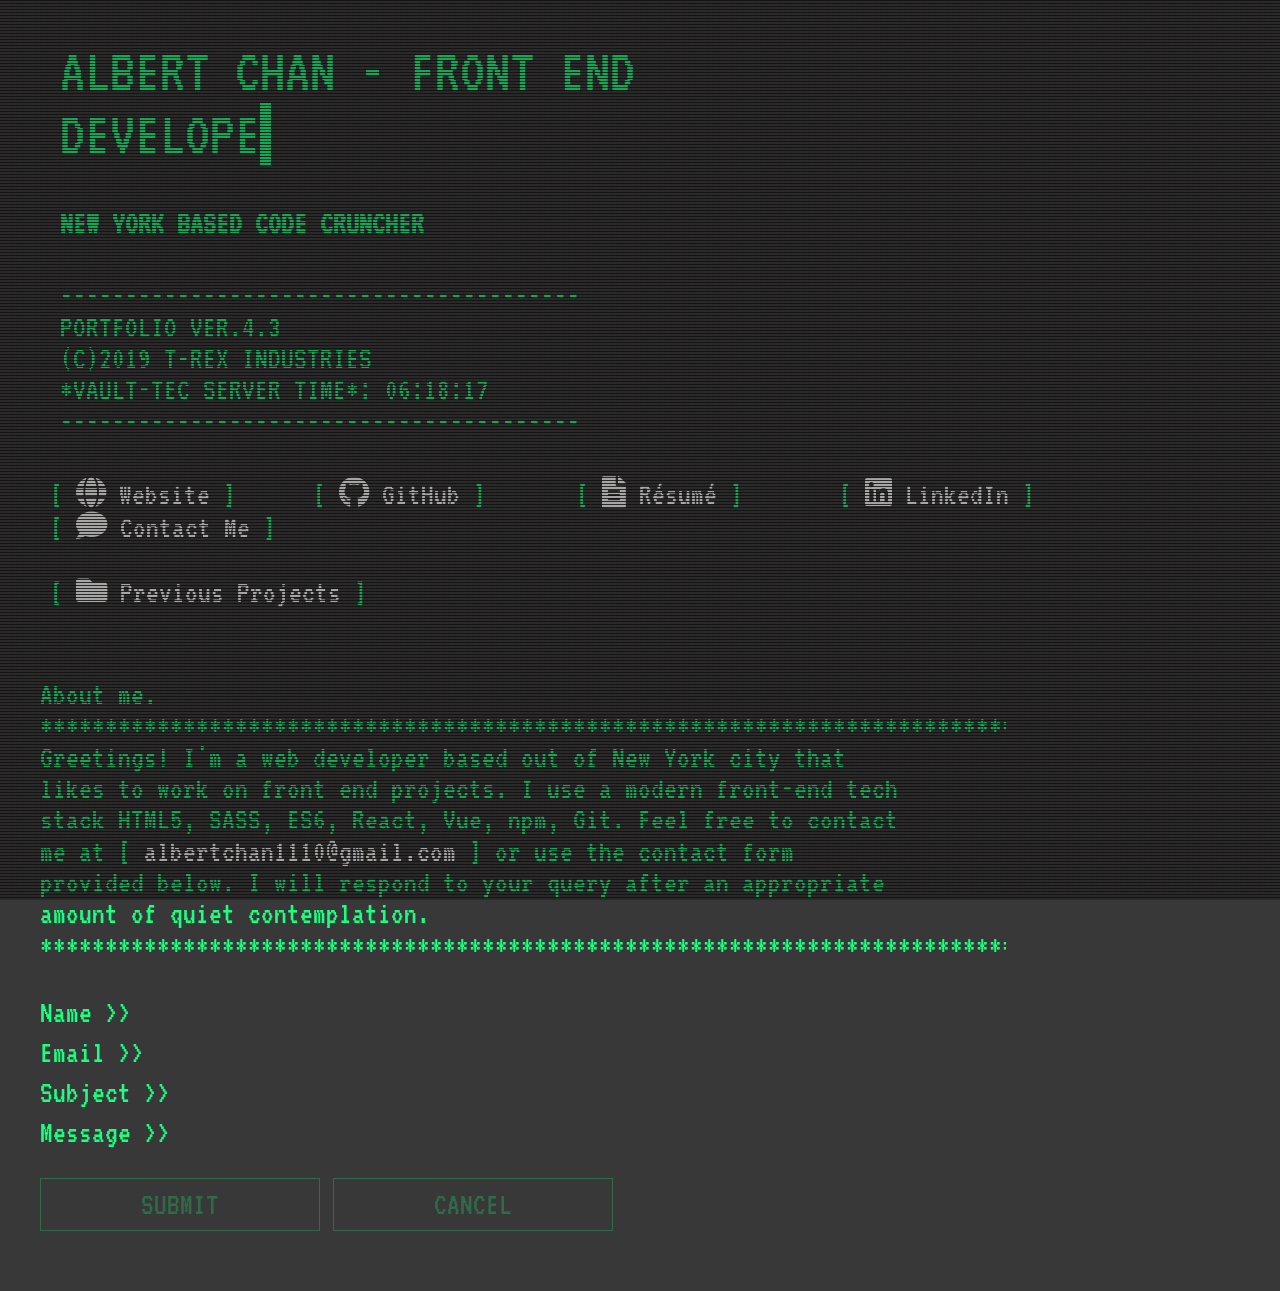
==== index.html @ 37442f8e "updated version #" ====
<!DOCTYPE html>
<html lang="en">
<head>
  <meta charset="UTF-8">
  <meta name="viewport" content="width=device-width, initial-scale=1.0">
  <meta http-equiv="X-UA-Compatible" content="ie=edge">
  <link rel="stylesheet" href="https://use.fontawesome.com/releases/v5.7.2/css/all.css" integrity="sha384-fnmOCqbTlWIlj8LyTjo7mOUStjsKC4pOpQbqyi7RrhN7udi9RwhKkMHpvLbHG9Sr" crossorigin="anonymous">
  <link rel="stylesheet" href="./css/style.css">
  <link rel="stylesheet" href="./css/animate.min.css">
  <title>Albert Chan - FrontEndDev</title>
</head>
<body>
  	<div class="overlay"></div>

        <div class="wrapper">	
          <div class="content clearfix">
            <header class="site clearfix">
                <div class="col one">
                    <h1>Albert Chan - Front End <br>
                      <span class='txt-type' data-wait= '12000' data-words='["Developer", "Creator", "Engineer", "Architect"]'></span>
                    </h1>
                  </div>
                    <div class="col two">
                      <h4>New York Based Code Cruncher<br /></h4>
                      <p>----------------------------------------</p>
                      <p>PORTFOLIO ver.4.3</p>
                      <p>(c)2019 T-REX Industries</p>
                      <p>*Vault-tec Server Time*: <span class="server-time"></span></p>
                      <p>----------------------------------------</p>
                    </div>
                  </header>
                  

                  <nav class="site clear">
                    <ul>
                      <li><a href="https://www.downtothemetal.com/projects" target="_blank" ><i class="fas fa-globe"></i> Website</a></li>
                      <li><a href="https://github.com/papanugget" title="" target="_blank"><i class="fab fa-github"></i> GitHub</a></li>
                      <li><a href="./files/albert-chan-resume-10-18.pdf" title="" target="_blank"><i class="fas fa-file-alt"></i> Résumé</a></li>
                      <li><a href="https://www.linkedin.com/in/albertchan01/" title="" target="_blank"><i class="fab fa-linkedin"></i> LinkedIn</a></li>
                      <li id="contact-me"><a href="#contact"><i class="fas fa-comment"></i> Contact Me</a></li>
                    </ul>
                    <ul>
                      <li><a href="#" title="" id="projectsLink"><i class="fas fa-folder" id="folder"></i> Previous Projects</a>
                        <div class="sub-nav menuOff animated" >
                          <dl>
                              <dt><a href="https://papanugget.github.io/react-headlines/" target="_blank">Latest News App</a></dt>
                              <dd><span class="list-details">-> News API, Axios API, ReactJS, Semantic-UI, HTML5, CSS3</span></dd>
                              <br/>
                              <dt><a href="https://papanugget.github.io/udacity-neighborhood-map/" target="_blank">Public Parks Restroom Locator</a></dt>
                              <dd><span class="list-details">-> React, JS Promises, Mapbox API, HTML5, CSS3, A11y, Material UI, Responsive Images, MyJSON API, Service Workers for offline caching</span></dd>
                              <br/>
                              <dt><a href="http://www.pulsarsystems.com/" target="_blank">Pulsar Systems Site Redesign</a></dt>
                              <dd><span class="list-details">-> Bulma CSS, HTML5, CSS3, jQuery, vanilla JS</span></dd>
                              <br/>
                              <dt><a href="https://papanugget.github.io//movie-search/" target="_blank">Movie Info Search</a></dt>
                              <dd><span class="list-details">-> Bootstrap, OMDB API, Axios API, vanilla JS, CSS3, HTML5</span></dd>
                              <br/>
                            </dl> 
                        </div>
                      </li>
                    </ul>
                  </nav>
		<p class="clear"><br /></p>
    
    <div id="about">
      <p>About me.</p>
      <p>*******************************************************************************************************</p>
       <p id="about-content">Greetings!  I'm a web developer based out of New York city that likes to work on front end projects.  I use a modern front-end tech stack HTML5, SASS, ES6, React, Vue, npm, Git.  Feel free to contact me at <a href="mailto:albertchan1110@gmail.com" target="_blank">albertchan1110@gmail.com</a> or use the contact form provided below.  I will respond to your query after an appropriate amount of quiet contemplation. </p>
       <p>*******************************************************************************************************</p>
    </div>

    <br />             
     <form id="contact" action="https://formspree.io/albertchan1110@gmail.com" method="POST">
			<label>Name >></label><input type="text" name="name"/><br />
			<label>Email >></label><input type="text" name="email"/><br />
			<label>Subject >></label><input type="text" name="subject"/><br />
			<label>Message >></label><textarea id="text" rows="1" name="message"></textarea><br /><br /><br />
      <button class="button" type="submit">Submit</button>
			<button class="button" type="reset">Cancel</button>
		</form>
	</div>
</div>
<script src="./js/app.js"></script>
<!-- Global site tag (gtag.js) - Google Analytics -->
<script async src="https://www.googletagmanager.com/gtag/js?id=UA-136684674-1"></script>
<script>
  window.dataLayer = window.dataLayer || [];
  function gtag(){dataLayer.push(arguments);}
  gtag('js', new Date());

  gtag('config', 'UA-136684674-1');
</script>

</body>
</html>
---- css/style.css ----
@import url(https://fonts.googleapis.com/css?family=VT323);

@keyframes scroll {
	0% { height: 0 }
	100% { height: 100%; }
}

@keyframes type { 
  from { width: 0; } 
} 

@keyframes type2 {
  0%{width: 0;}
  50%{width: 0;}
  100%{ width: 100; } 
} 

/* @keyframes blink {
  to{opacity: .0;}
} */

@keyframes scan {
	from { top: 0 }
	to { top: 100% }
}

@keyframes flicker {
		0% { opacity: 0.15795 }
		5% { opacity: 0.31511 }
		10% { opacity: 0.94554 }
		15% { opacity: 0.2469 }
		20% { opacity: 0.62031 }
		25% { opacity: 0.0293 }
		30% { opacity: 0.00899 }
		35% { opacity: 0.5344 }
		40% { opacity: 0.12778 }
		45% { opacity: 0.52042 }
		50% { opacity: 0.3823 }
		55% { opacity: 0.2198 }
		60% { opacity: 0.9383 }
		65% { opacity: 0.86615 }
		70% { opacity: 0.68695 }
		75% { opacity: 0.55749 }
		80% { opacity: 0.96984 }
		85% { opacity: 0.0361 }
		90% { opacity: 0.24467 }
		95% { opacity: 0.08351 }
		100% { opacity: 0.54813 }
	}

* {
	box-sizing: border-box;
	}
	
html,
body {
	background: #383838;
	color: #1bff80;
	font-size: 64.5%;
	font-size: 1.4em;
	font-family: 'VT323', Courier;
	height: 100%;
	margin: 0;
	padding: 0;
	scroll-behavior: smooth;
}

h1, h2, h3 h4, h5, h6 { 
	font-weight: normal;
	margin: 0;
	text-transform: uppercase;
}

a {
	color: white;	
	text-decoration: none;	
}

a:hover {
	color: red;
}

p { 
	line-height: 100%;
	margin: 0; 
}
	
span { animation: blink 1s infinite }

ul {
	list-style: none;
}

ul a:before,
p a:before {
	color: #1bff80;
	content: ' [ ';
}

ul a:after,
p a:after {
	color: #1bff80;
	content: ' ] ';	
}

dl {
	width: 75%;
}

/* .dash {
	display: inline-block;
	width: 50px;
} */
.list-details {
	display: inline-block;
	padding-left: 50px;
	text-indent: -50px;
	vertical-align: top;
}
header.site {
	margin: 0 0 40px 0;
	text-transform: uppercase;
}

nav.site { 
	margin: 0 0 40px 0;
  width: 100%;
}

nav.site ul {
	padding: 0;
}

nav.site ul li {
    display: inline-block;
    padding: 0 10px;
    min-width: 250px;
    width: auto;
}

.overlay {
	height: 1px;
	position: absolute;
	top: 0;
	left: 0;
	width: 1px;
}

.overlay:before {
	background: linear-gradient(#101010 10%, rgba(16, 16, 16, 0.2) 50%), linear-gradient(90deg, rgba(255, 0, 0, 0.03), rgba(0, 255, 0, 0.02), rgba(0, 0, 255, 0.03));
	background-size: 100% 3px, 6px 100%;
	content: "";
	display: block;
	pointer-events: none;
	position: fixed;
		top: 0;
		right: 0;
		bottom: 0;
		left: 0;
	z-index: 2;
}
	
.overlay:after {
	animation: flicker 0.30s infinite;
	background: rgba(16, 16, 16, 0.2);
	content: "";
	display: block;
	pointer-events: none;
	position: fixed;
		top: 0;
		right: 0;
		bottom: 0;
		left: 0;
	z-index: 2;
}

.col {
	float: left;
	padding: 0 20px;
}

.col.two { width: auto; }

.wrapper {
  animation: scroll 5s 1;
  margin: 0;
  overflow: hidden;
  padding: 0;
}

.content { 
	animation: scroll 3s 1;
  overflow: hidden;
	padding: 40px; 
	position: relative;
	width: 95%;
}

#logo-v {
	display: block;
	height: auto;
	margin: 0 auto;
	width: 200px;
}

/* img.pip-hero {
	display: block;
	float: left;
	height: auto;
	margin: 5px 10px 5px 0;
	width: 120px;
} */
/* Cursor */
.txt-type > .txt {
    border-right: 0.5rem solid #1bff80;
} 
/* Subnav */
.menuOff {
    display: none;
}
.sub-nav, .sub-nav dl, .sub-nav dt {
		position: relative;
}
.sub-nav dl {
    list-style: none;
    padding-left: 32px;
}
.sub-nav dl dt {
		color: #fff;
}
.sub-nav dt::before, .sub-nav dt::after {
    content: "";
    position: absolute;
    left: -16px;
}
.sub-nav dd::after {
	content: "";
	position: absolute;
	left: 16px;
}
.sub-nav dt::before {
    border-top: 2px solid #fff;
		top: 18px;    
    width: 12px;
		height: 0;
}
.sub-nav dt::after {
    border-left: 2px solid #fff;
    height: 100%;
    width: 0;
    top: 0;
}
.sub-nav dd::after {
	border-left: 2px solid #fff;
	height: 80%;
	width: 0;
	top: 2px;
}
.sub-nav dl > dt:last-child::after {
		height: 8px;
}
.sub-nav dl dt > dd:last-child::after {
	height: 8px;
}
/* form elements */
label {
	clear: left;
	display: block;
	float: left;
	margin-right: 10px;
	padding-top: 5px;
}

input[type=text],
textarea {
	background: transparent;
	border: none;
	color: #1bff80;
	display: block;
	float: left;
	font-family: 'VT323', Courier;
	font-size: 1.2em;
	position: relative;
	width: 80%;
	z-index: 10
}
#about{
	width: 85%;
	overflow: hidden;
}
#about-content {
	width: 90%;
}
textarea {
	overflow: auto;
	resize: none;
}
input[type=text]:focus,
textarea:focus,
.button:focus {
	border-bottom: 1px dashed #1bff80;
}
#myForm {
	border: 2px dashed #fff;
	padding: 15px 30px;
}
.button {
	background: transparent;
	border: 1px solid #1bff80;
	clear: both;
	color: #1bff80;
	cursor: hand;
	display: inline-block;
	font-family: 'VT323', Courier;
	font-size: 1em;
	margin-bottom: 20px;
	opacity: 0.25;
	padding: 10px 100px;
	position: relative;
	text-decoration: none;
	text-transform: uppercase;
	z-index: 10;
}

.button:hover {
	background: #1bff80;
	color: #383838;
	opacity: 0.8;
}

.expandingArea { position: relative }
	
.scanline {
	animation: scroll 10s 5s infinite;
	background: -moz-linear-gradient(top,  rgba(0,221,0,0) 0%, rgba(0,221,0,1) 50%, rgba(0,221,0,0) 100%);
	background: -webkit-linear-gradient(top,  rgba(0,221,0,0) 0%,rgba(0,221,0,1) 50%,rgba(0,221,0,0) 100%);
	background: linear-gradient(to bottom,  rgba(0,221,0,0) 0%,rgba(0,221,0,1) 50%,rgba(0,221,0,0) 100%);
	filter: progid:DXImageTransform.Microsoft.gradient( startColorstr='#001bff80', endColorstr='#001bff80',GradientType=0 );
	display: block;
	height: 20px;
	opacity: 0.05;
	position: absolute;
		left: 0;
		right: 0;
		top: -5%;
	z-index: 2;
}

.clear {
	clear: both;
}

.clearfix {
  overflow: auto;
  zoom: 1;
}

.upper { text-transform: uppercase; }
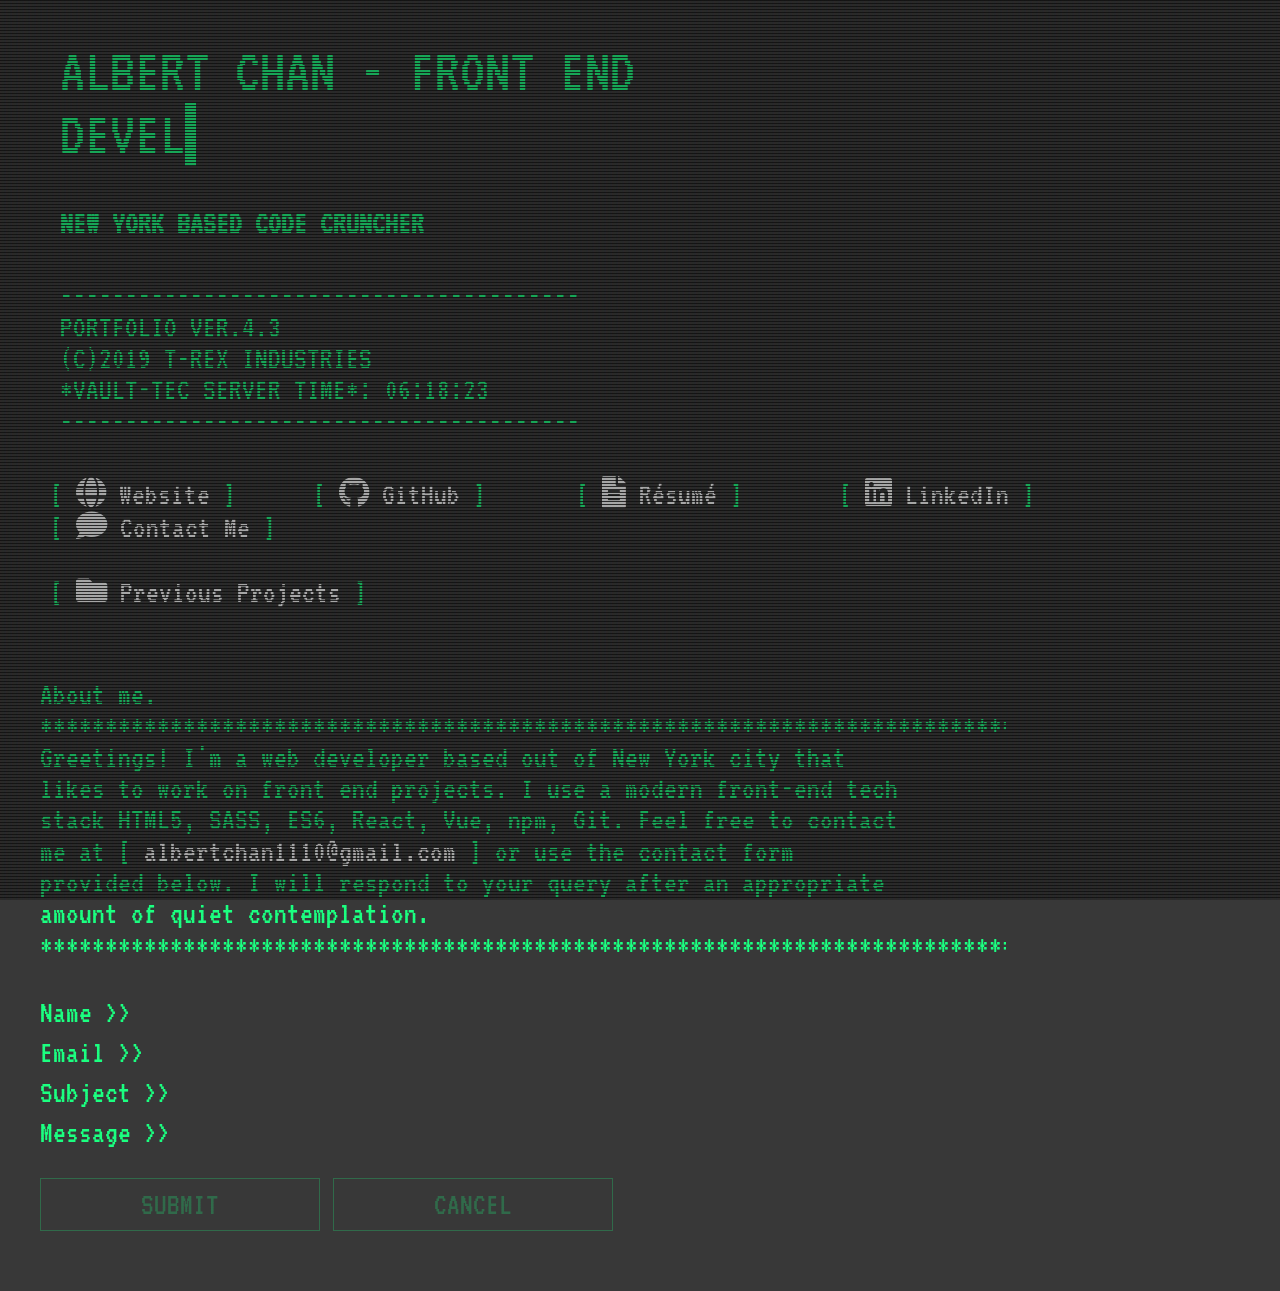
==== commit 484fc762: "added latest resume" ====
--- a/index.html
+++ b/index.html
@@ -35,7 +35,7 @@
                     <ul>
                       <li><a href="https://www.downtothemetal.com/projects" target="_blank" ><i class="fas fa-globe"></i> Website</a></li>
                       <li><a href="https://github.com/papanugget" title="" target="_blank"><i class="fab fa-github"></i> GitHub</a></li>
-                      <li><a href="./files/albert-chan-resume-10-18.pdf" title="" target="_blank"><i class="fas fa-file-alt"></i> Résumé</a></li>
+                      <li><a href="./files/albert-chan-resume-4-27.pdf" title="" target="_blank"><i class="fas fa-file-alt"></i> Résumé</a></li>
                       <li><a href="https://www.linkedin.com/in/albertchan01/" title="" target="_blank"><i class="fab fa-linkedin"></i> LinkedIn</a></li>
                       <li id="contact-me"><a href="#contact"><i class="fas fa-comment"></i> Contact Me</a></li>
                     </ul>
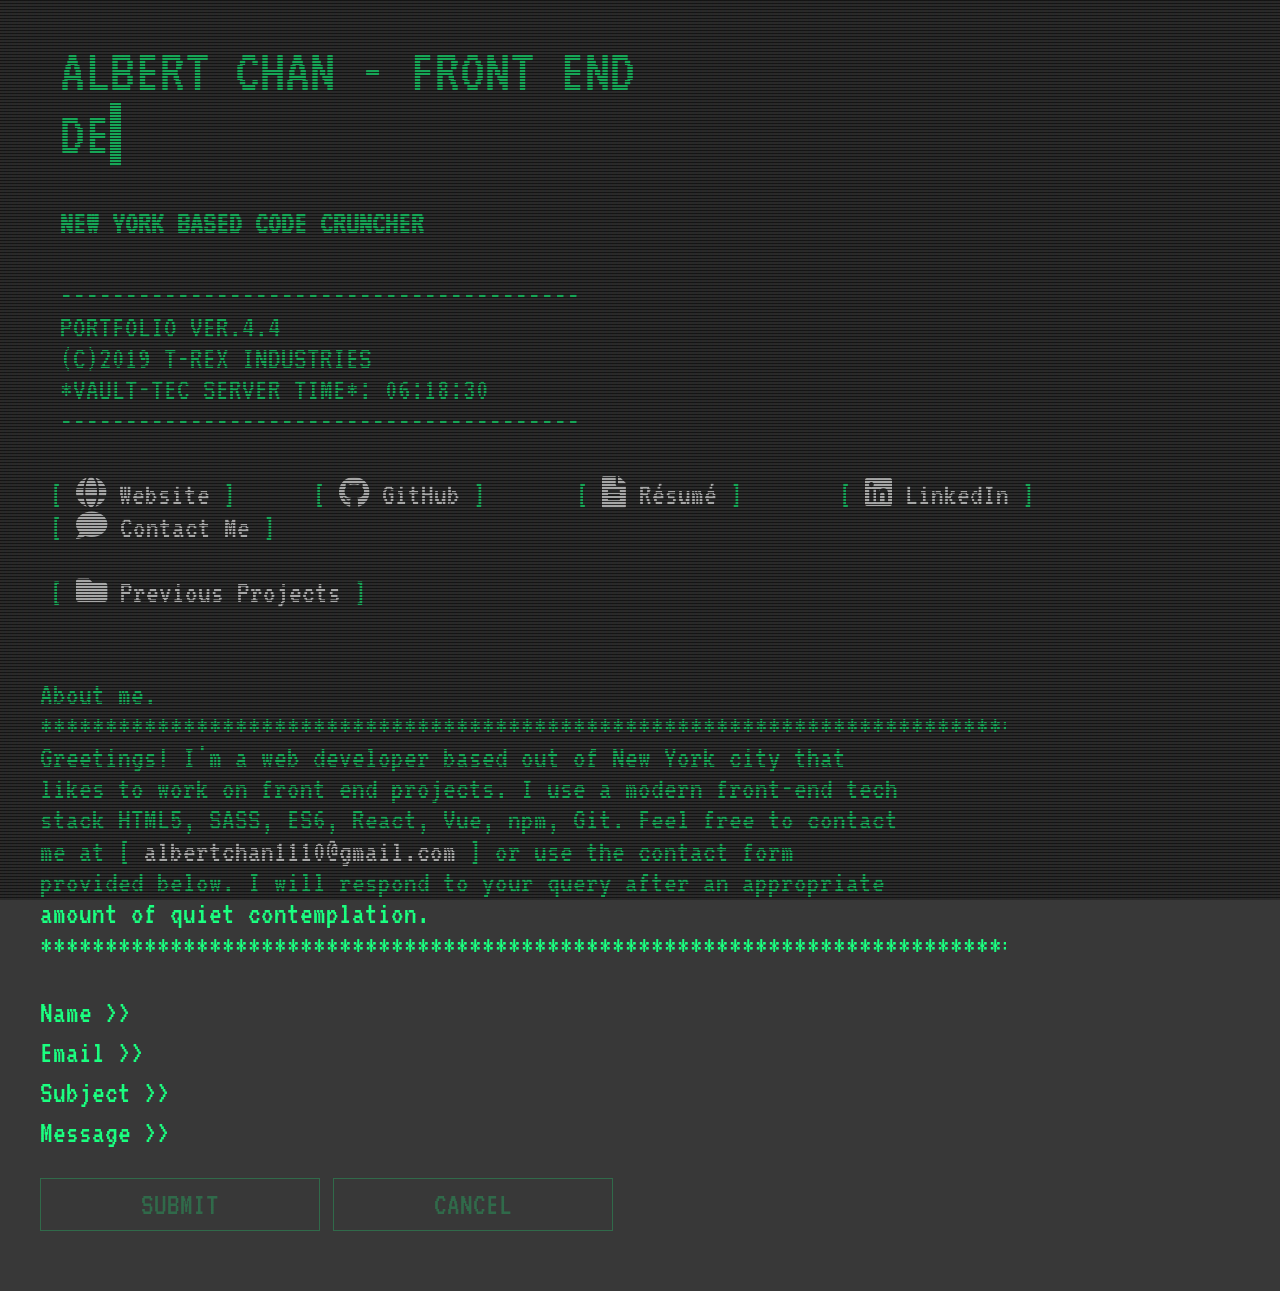
==== commit 7884ef65: "added new react project v4.4" ====
--- a/index.html
+++ b/index.html
@@ -12,7 +12,7 @@
 <body>
   	<div class="overlay"></div>
 
-        <div class="wrapper">	
+        <div class="wrapper">
           <div class="content clearfix">
             <header class="site clearfix">
                 <div class="col one">
@@ -23,13 +23,13 @@
                     <div class="col two">
                       <h4>New York Based Code Cruncher<br /></h4>
                       <p>----------------------------------------</p>
-                      <p>PORTFOLIO ver.4.3</p>
+                      <p>PORTFOLIO ver.4.4</p>
                       <p>(c)2019 T-REX Industries</p>
                       <p>*Vault-tec Server Time*: <span class="server-time"></span></p>
                       <p>----------------------------------------</p>
                     </div>
                   </header>
-                  
+
 
                   <nav class="site clear">
                     <ul>
@@ -43,6 +43,8 @@
                       <li><a href="#" title="" id="projectsLink"><i class="fas fa-folder" id="folder"></i> Previous Projects</a>
                         <div class="sub-nav menuOff animated" >
                           <dl>
+                              <dt><a href="https://papanugget.github.io/image-search/" target="_blank">Pixabay Image Search</a></dt>
+                              <dd><span class="list-details">-> PixaBay API, Axios API, ReactJS, Material-UI React Components</span></dd>
                               <dt><a href="https://papanugget.github.io/react-headlines/" target="_blank">Latest News App</a></dt>
                               <dd><span class="list-details">-> News API, Axios API, ReactJS, Semantic-UI, HTML5, CSS3</span></dd>
                               <br/>
@@ -55,13 +57,13 @@
                               <dt><a href="https://papanugget.github.io//movie-search/" target="_blank">Movie Info Search</a></dt>
                               <dd><span class="list-details">-> Bootstrap, OMDB API, Axios API, vanilla JS, CSS3, HTML5</span></dd>
                               <br/>
-                            </dl> 
+                            </dl>
                         </div>
                       </li>
                     </ul>
                   </nav>
 		<p class="clear"><br /></p>
-    
+
     <div id="about">
       <p>About me.</p>
       <p>*******************************************************************************************************</p>
@@ -69,7 +71,7 @@
        <p>*******************************************************************************************************</p>
     </div>
 
-    <br />             
+    <br />
      <form id="contact" action="https://formspree.io/albertchan1110@gmail.com" method="POST">
 			<label>Name >></label><input type="text" name="name"/><br />
 			<label>Email >></label><input type="text" name="email"/><br />
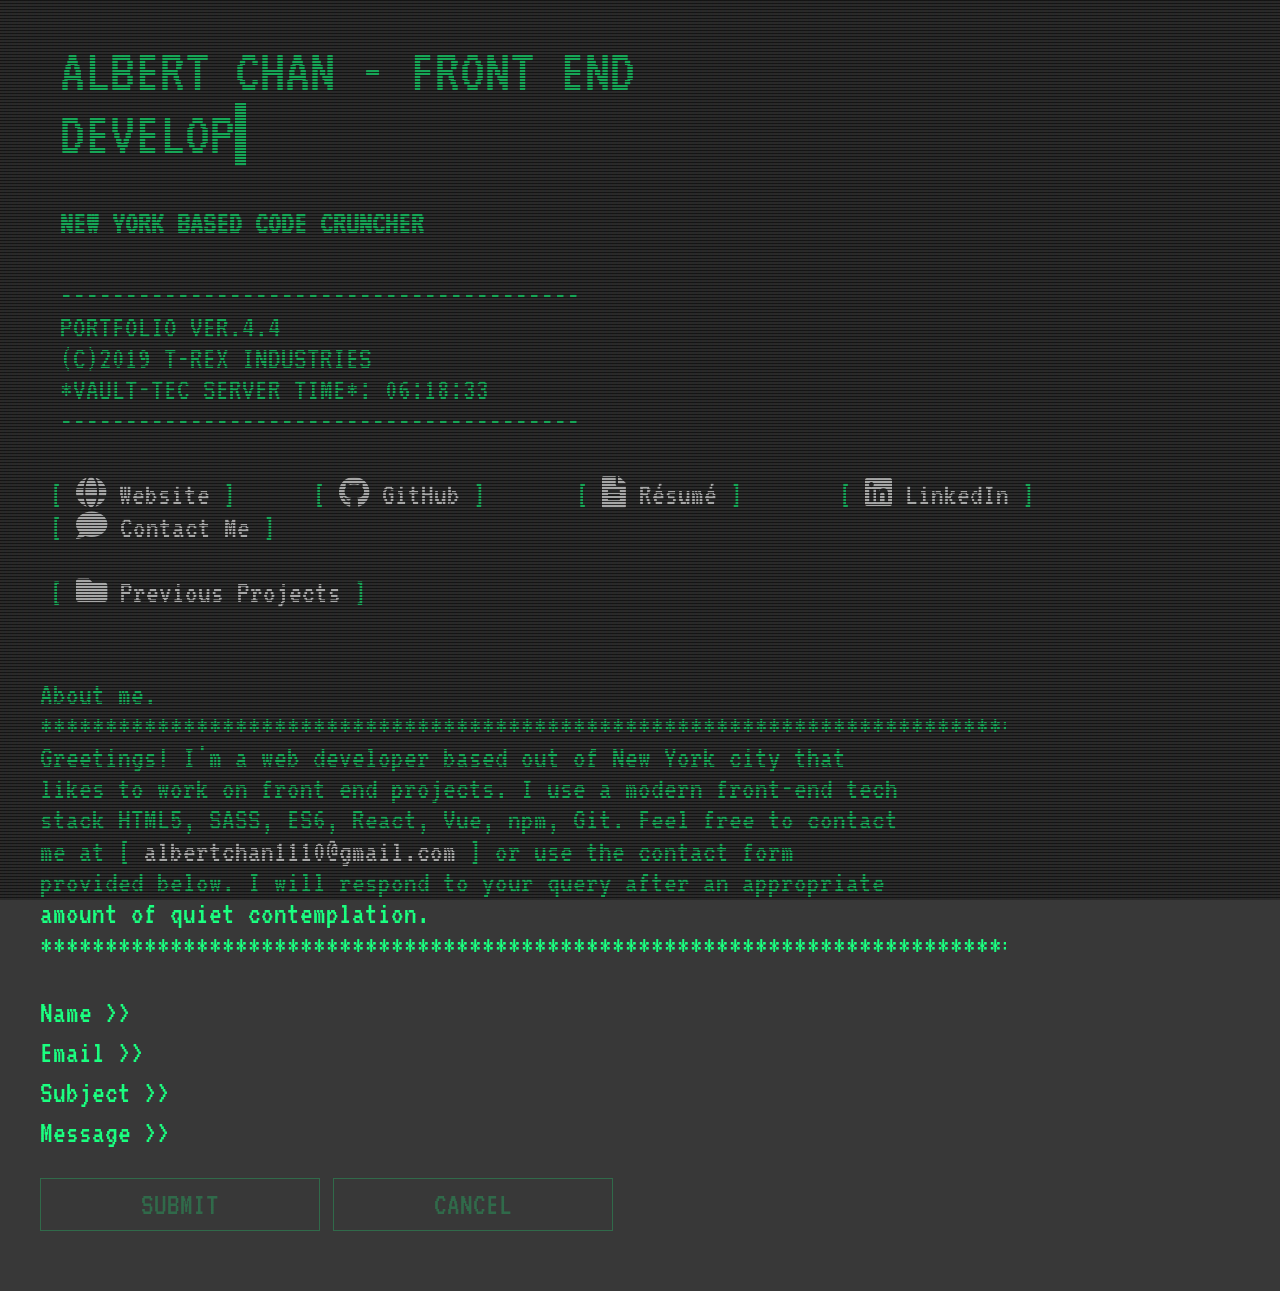
==== commit f7dcacb5: "added line break after new project for spacing" ====
--- a/index.html
+++ b/index.html
@@ -45,6 +45,7 @@
                           <dl>
                               <dt><a href="https://papanugget.github.io/image-search/" target="_blank">Pixabay Image Search</a></dt>
                               <dd><span class="list-details">-> PixaBay API, Axios API, ReactJS, Material-UI React Components</span></dd>
+                              <br/>
                               <dt><a href="https://papanugget.github.io/react-headlines/" target="_blank">Latest News App</a></dt>
                               <dd><span class="list-details">-> News API, Axios API, ReactJS, Semantic-UI, HTML5, CSS3</span></dd>
                               <br/>
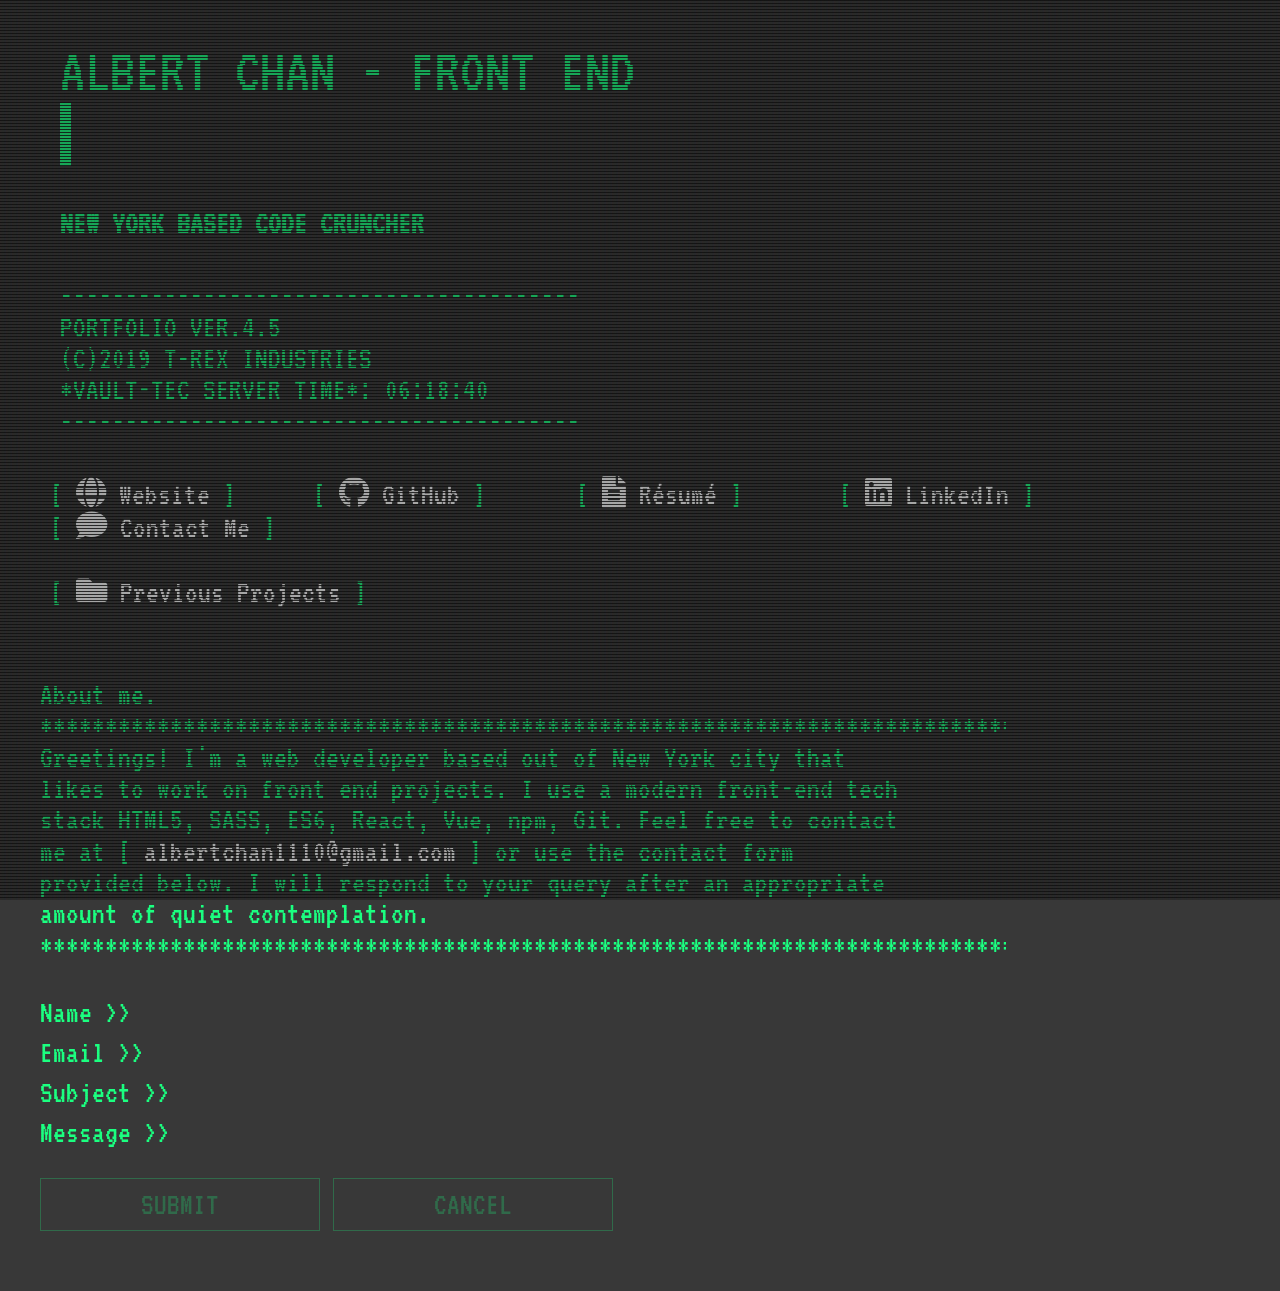
==== commit 75cd77e5: "added ac_consulting link" ====
--- a/index.html
+++ b/index.html
@@ -23,7 +23,7 @@
                     <div class="col two">
                       <h4>New York Based Code Cruncher<br /></h4>
                       <p>----------------------------------------</p>
-                      <p>PORTFOLIO ver.4.4</p>
+                      <p>PORTFOLIO ver.4.5</p>
                       <p>(c)2019 T-REX Industries</p>
                       <p>*Vault-tec Server Time*: <span class="server-time"></span></p>
                       <p>----------------------------------------</p>
@@ -43,6 +43,8 @@
                       <li><a href="#" title="" id="projectsLink"><i class="fas fa-folder" id="folder"></i> Previous Projects</a>
                         <div class="sub-nav menuOff animated" >
                           <dl>
+                              <dt><a href="http://www.antoinecoleconsulting.com" target="_blank">Antoine Cole Consulting</a></dt>
+                              <dd><span class="list-details">-> ReactJS, react-router-dom, reactstrap</span></dd>
                               <dt><a href="https://papanugget.github.io/image-search/" target="_blank">Pixabay Image Search</a></dt>
                               <dd><span class="list-details">-> PixaBay API, Axios API, ReactJS, Material-UI React Components</span></dd>
                               <br/>
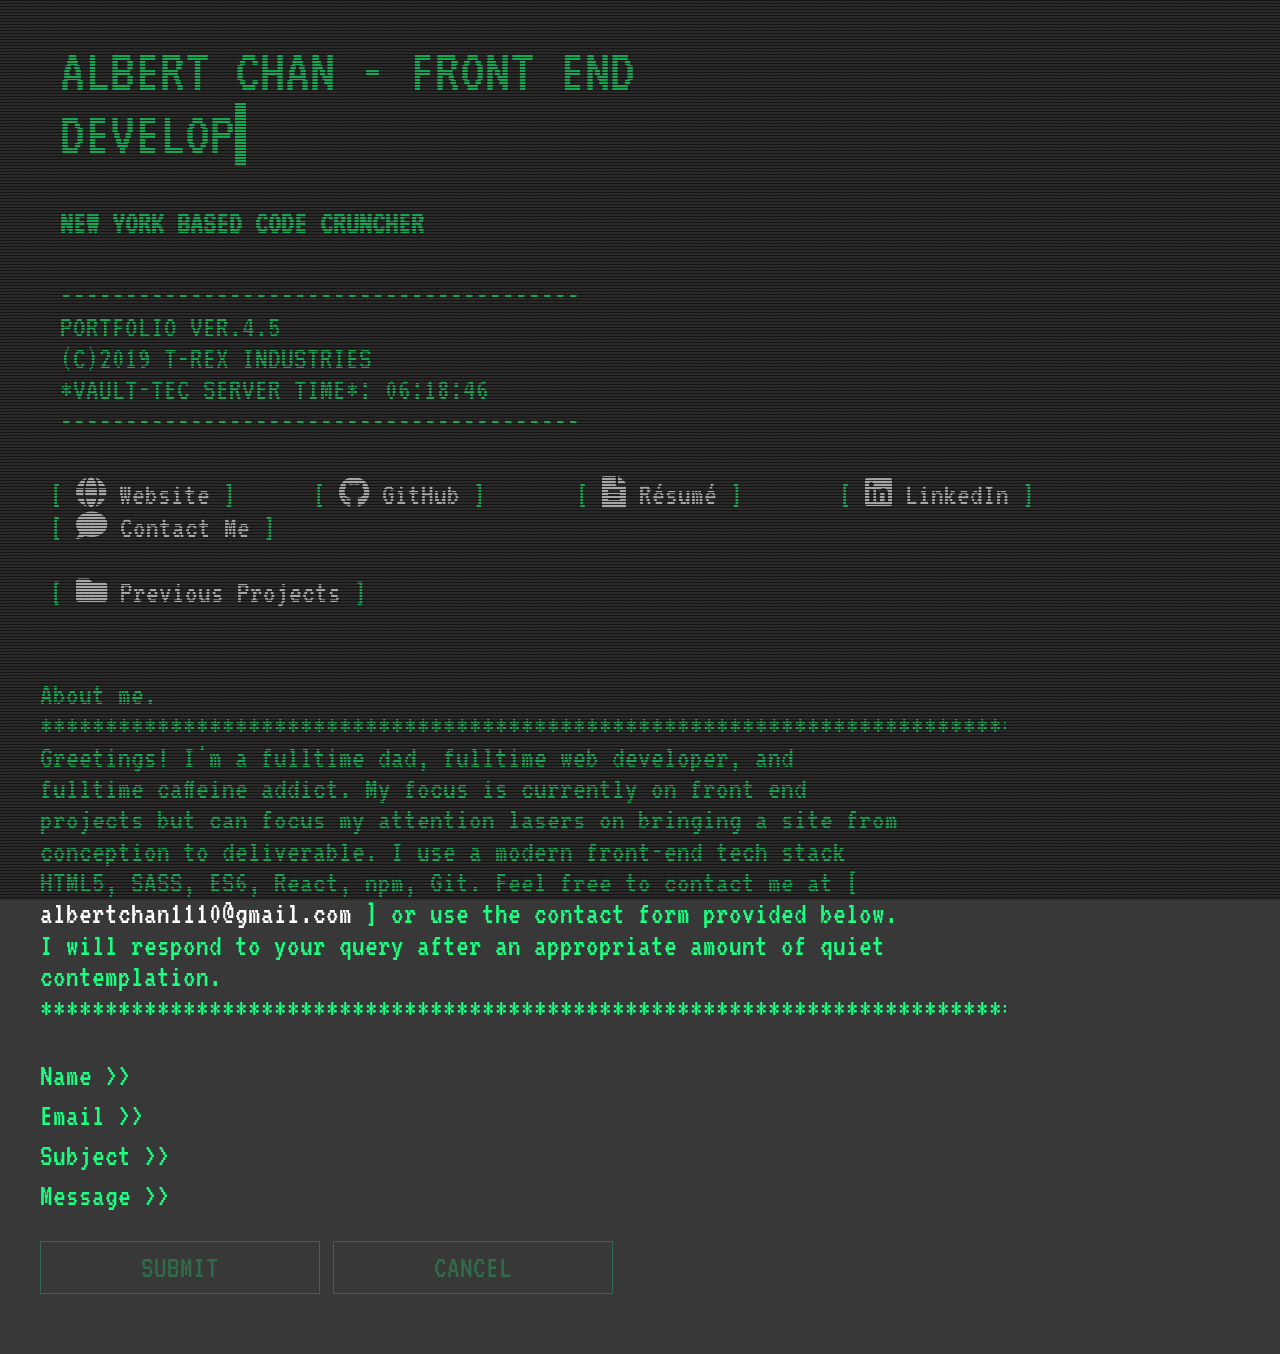
==== commit 90b5a801: "edited about me" ====
--- a/index.html
+++ b/index.html
@@ -43,16 +43,13 @@
                       <li><a href="#" title="" id="projectsLink"><i class="fas fa-folder" id="folder"></i> Previous Projects</a>
                         <div class="sub-nav menuOff animated" >
                           <dl>
-                              <dt><a href="http://www.antoinecoleconsulting.com" target="_blank">Antoine Cole Consulting</a></dt>
+                              <dt><a href="http://www.antoinecoleconsulting.com" target="_blank">Antoine Cole Consulting Small Biz Site</a></dt>
                               <dd><span class="list-details">-> ReactJS, react-router-dom, reactstrap</span></dd>
                               <dt><a href="https://papanugget.github.io/image-search/" target="_blank">Pixabay Image Search</a></dt>
                               <dd><span class="list-details">-> PixaBay API, Axios API, ReactJS, Material-UI React Components</span></dd>
                               <br/>
                               <dt><a href="https://papanugget.github.io/react-headlines/" target="_blank">Latest News App</a></dt>
                               <dd><span class="list-details">-> News API, Axios API, ReactJS, Semantic-UI, HTML5, CSS3</span></dd>
-                              <br/>
-                              <dt><a href="https://papanugget.github.io/udacity-neighborhood-map/" target="_blank">Public Parks Restroom Locator</a></dt>
-                              <dd><span class="list-details">-> React, JS Promises, Mapbox API, HTML5, CSS3, A11y, Material UI, Responsive Images, MyJSON API, Service Workers for offline caching</span></dd>
                               <br/>
                               <dt><a href="http://www.pulsarsystems.com/" target="_blank">Pulsar Systems Site Redesign</a></dt>
                               <dd><span class="list-details">-> Bulma CSS, HTML5, CSS3, jQuery, vanilla JS</span></dd>
@@ -70,7 +67,7 @@
     <div id="about">
       <p>About me.</p>
       <p>*******************************************************************************************************</p>
-       <p id="about-content">Greetings!  I'm a web developer based out of New York city that likes to work on front end projects.  I use a modern front-end tech stack HTML5, SASS, ES6, React, Vue, npm, Git.  Feel free to contact me at <a href="mailto:albertchan1110@gmail.com" target="_blank">albertchan1110@gmail.com</a> or use the contact form provided below.  I will respond to your query after an appropriate amount of quiet contemplation. </p>
+       <p id="about-content">Greetings!  I'm a fulltime dad, fulltime web developer, and fulltime caffeine addict.  My focus is currently on front end projects but can focus my attention lasers on bringing a site from conception to deliverable.  I use a modern front-end tech stack HTML5, SASS, ES6, React, npm, Git.  Feel free to contact me at <a href="mailto:albertchan1110@gmail.com" target="_blank">albertchan1110@gmail.com</a> or use the contact form provided below.  I will respond to your query after an appropriate amount of quiet contemplation. </p>
        <p>*******************************************************************************************************</p>
     </div>
 
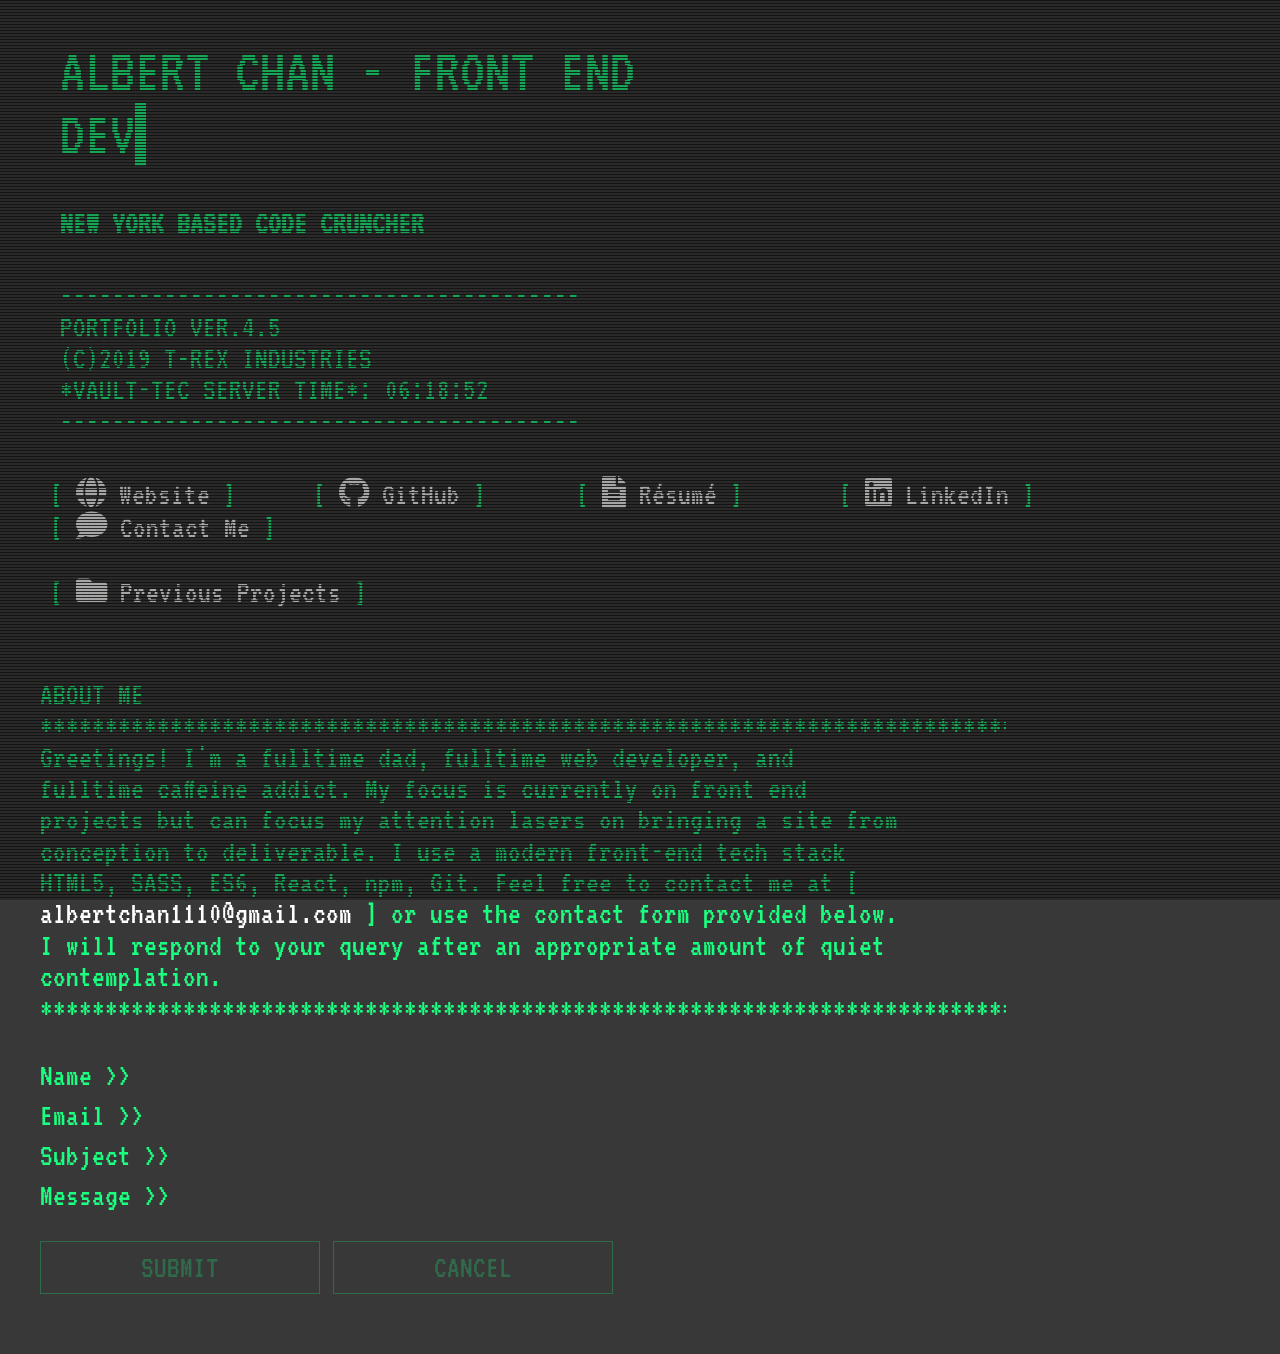
==== commit a2cdfde4: "edited about me again" ====
--- a/index.html
+++ b/index.html
@@ -65,7 +65,7 @@
 		<p class="clear"><br /></p>
 
     <div id="about">
-      <p>About me.</p>
+      <p>ABOUT ME</p>
       <p>*******************************************************************************************************</p>
        <p id="about-content">Greetings!  I'm a fulltime dad, fulltime web developer, and fulltime caffeine addict.  My focus is currently on front end projects but can focus my attention lasers on bringing a site from conception to deliverable.  I use a modern front-end tech stack HTML5, SASS, ES6, React, npm, Git.  Feel free to contact me at <a href="mailto:albertchan1110@gmail.com" target="_blank">albertchan1110@gmail.com</a> or use the contact form provided below.  I will respond to your query after an appropriate amount of quiet contemplation. </p>
        <p>*******************************************************************************************************</p>
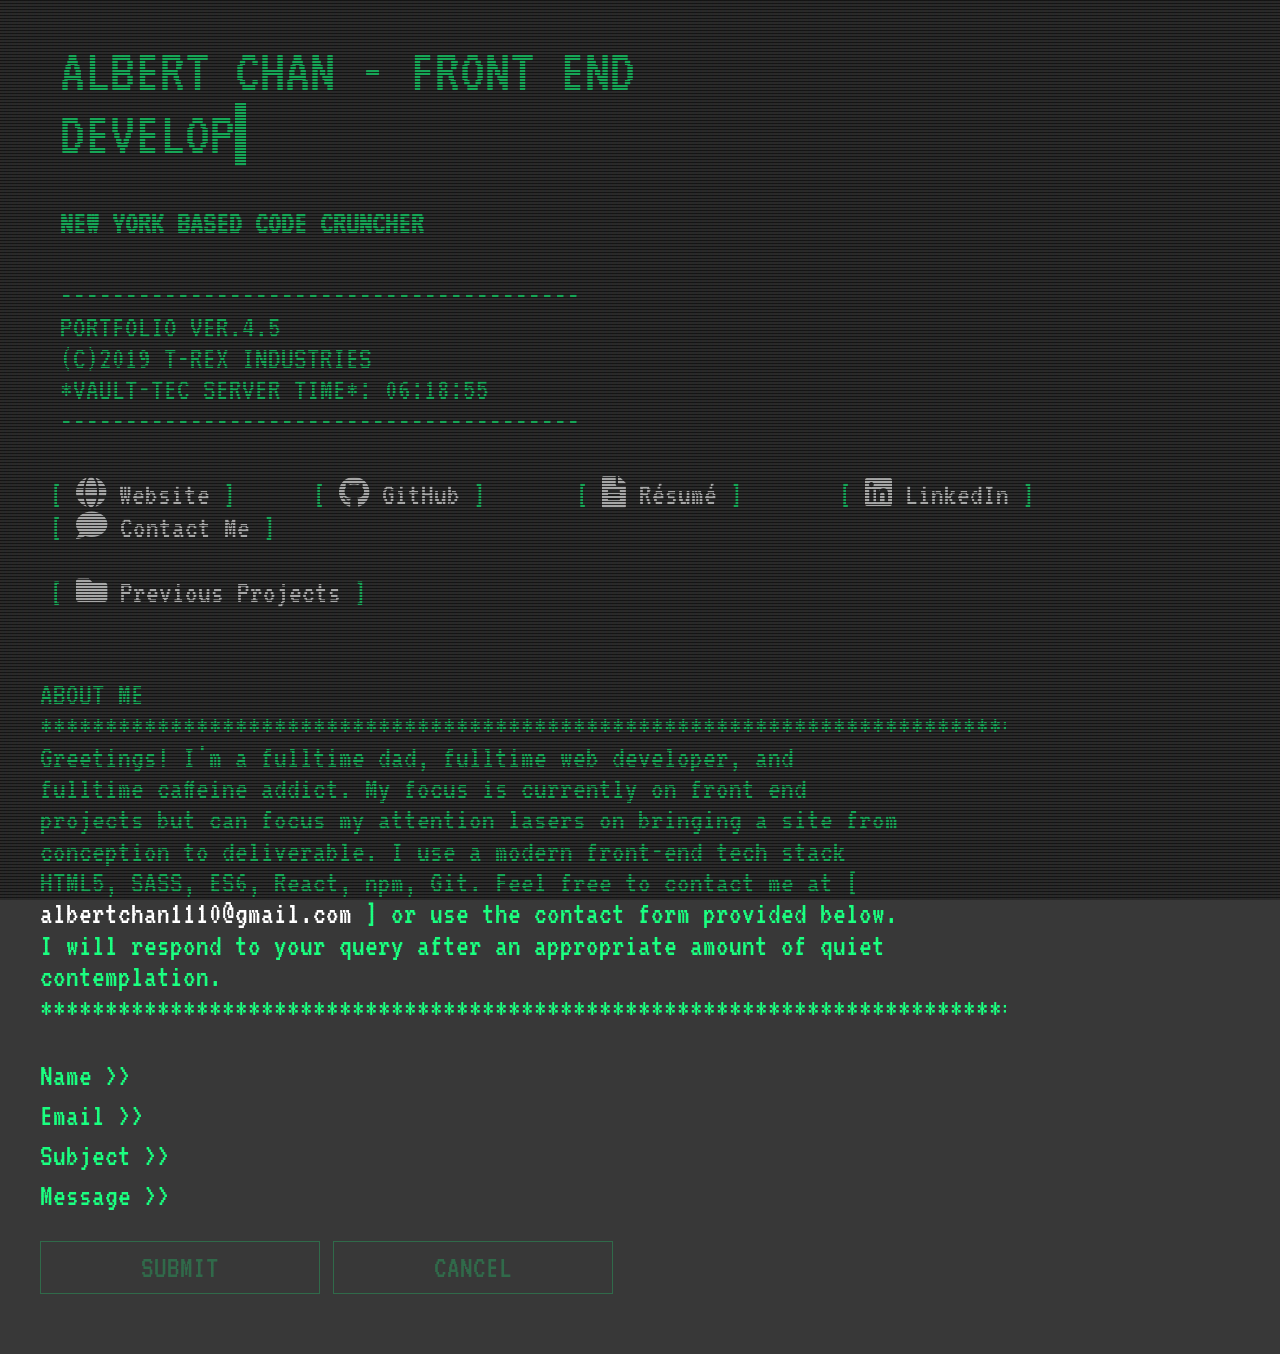
==== commit ff1961fd: "added fontawesome icons to project list" ====
--- a/index.html
+++ b/index.html
@@ -44,7 +44,8 @@
                         <div class="sub-nav menuOff animated" >
                           <dl>
                               <dt><a href="http://www.antoinecoleconsulting.com" target="_blank">Antoine Cole Consulting Small Biz Site</a></dt>
-                              <dd><span class="list-details">-> ReactJS, react-router-dom, reactstrap</span></dd>
+                              <dd><span class="list-details">-> ReactJS, react-router-dom, reactstrap, Fontawesome Icons</span></dd>
+                              <br/>
                               <dt><a href="https://papanugget.github.io/image-search/" target="_blank">Pixabay Image Search</a></dt>
                               <dd><span class="list-details">-> PixaBay API, Axios API, ReactJS, Material-UI React Components</span></dd>
                               <br/>
